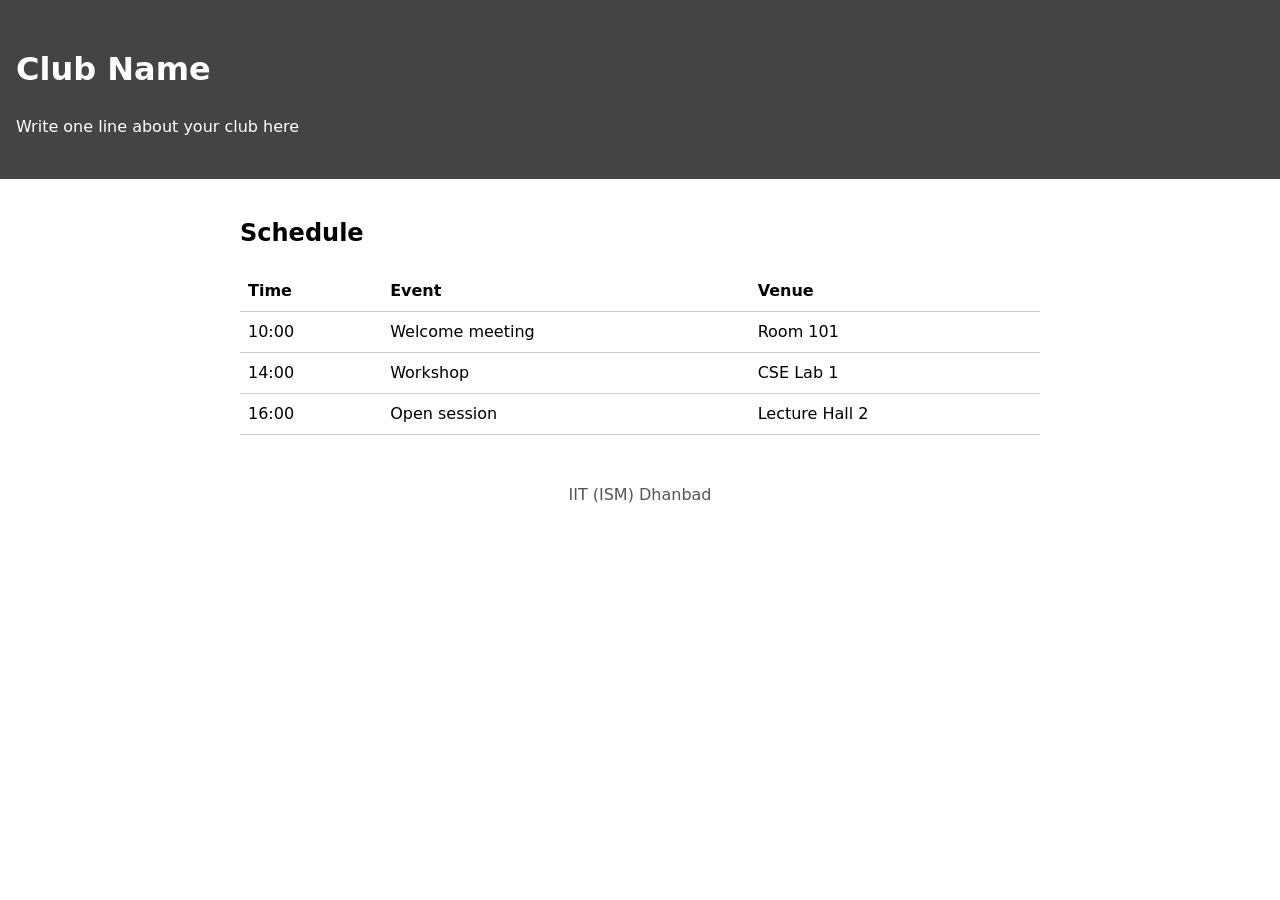
==== gitlab/index.html @ 334f6294 "Add starter page" ====
<!DOCTYPE html>
<html lang="en">
<head>
  <meta charset="UTF-8">
  <meta name="viewport" content="width=device-width, initial-scale=1">
  <title>Club Name | IIT (ISM) Dhanbad</title>
  <link rel="stylesheet" href="style.css">
</head>
<body>
  <header class="site-header">
    <h1>Club Name</h1>
    <p class="tagline">Write one line about your club here</p>
  </header>

  <main>
    <section id="schedule">
      <h2>Schedule</h2>
      <table>
        <thead>
          <tr><th scope="col">Time</th><th scope="col">Event</th><th scope="col">Venue</th></tr>
        </thead>
        <tbody>
          <tr><td>10:00</td><td>Welcome meeting</td><td>Room 101</td></tr>
          <tr><td>14:00</td><td>Workshop</td><td>CSE Lab 1</td></tr>
          <tr><td>16:00</td><td>Open session</td><td>Lecture Hall 2</td></tr>
        </tbody>
      </table>
    </section>
  </main>

  <footer>
    <p>IIT (ISM) Dhanbad</p>
  </footer>
</body>
</html>
---- gitlab/style.css ----
body { margin: 0; font-family: system-ui, sans-serif; line-height: 1.5; }
.site-header { background: #444444; color: white; padding: 1.5rem 1rem; }
main { max-width: 50rem; margin: 0 auto; padding: 1rem; }
table { width: 100%; border-collapse: collapse; }
th, td { text-align: left; padding: 0.5rem; border-bottom: 1px solid #ccc; }
footer { text-align: center; padding: 1rem; color: #555; }
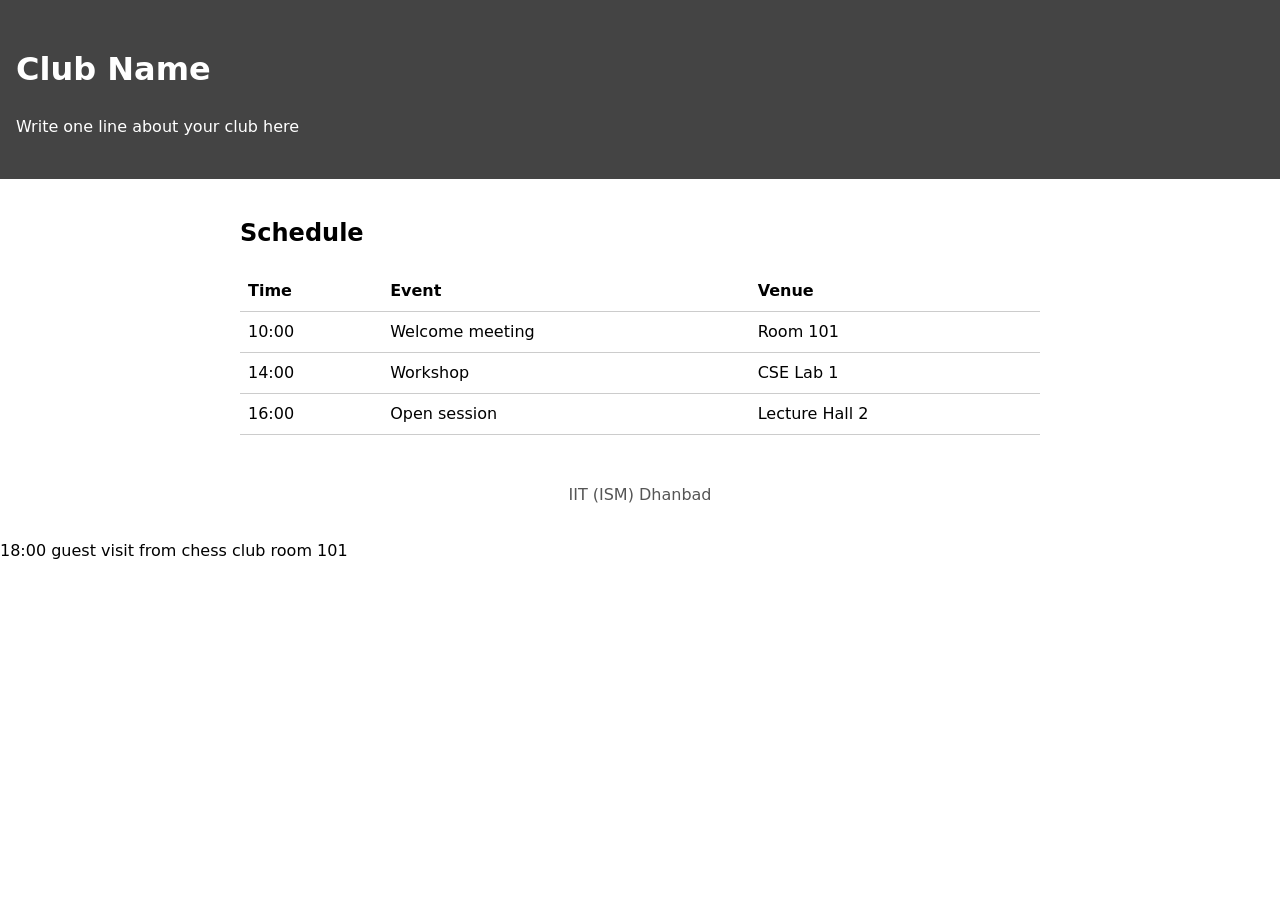
==== commit b8a88470: "Add guest visit from chess club" ====
--- a/gitlab/index.html
+++ b/gitlab/index.html
@@ -33,3 +33,9 @@
   </footer>
 </body>
 </html>
+
+
+
+18:00
+guest visit from chess club
+room 101
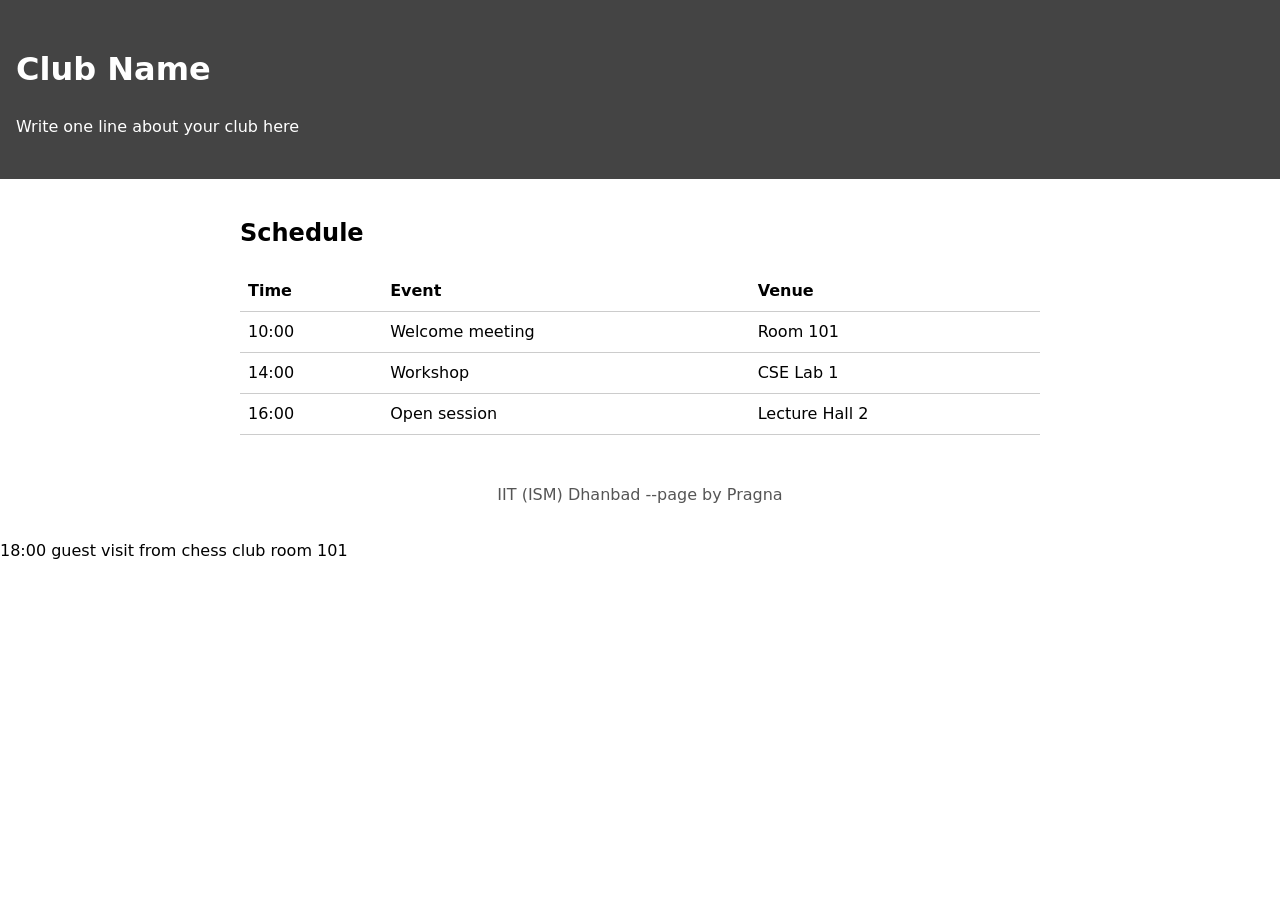
==== commit 66ee356d: "Add my name to the footer" ====
--- a/gitlab/index.html
+++ b/gitlab/index.html
@@ -29,7 +29,7 @@
   </main>
 
   <footer>
-    <p>IIT (ISM) Dhanbad</p>
+    <p>IIT (ISM) Dhanbad --page by Pragna</p>
   </footer>
 </body>
 </html>
